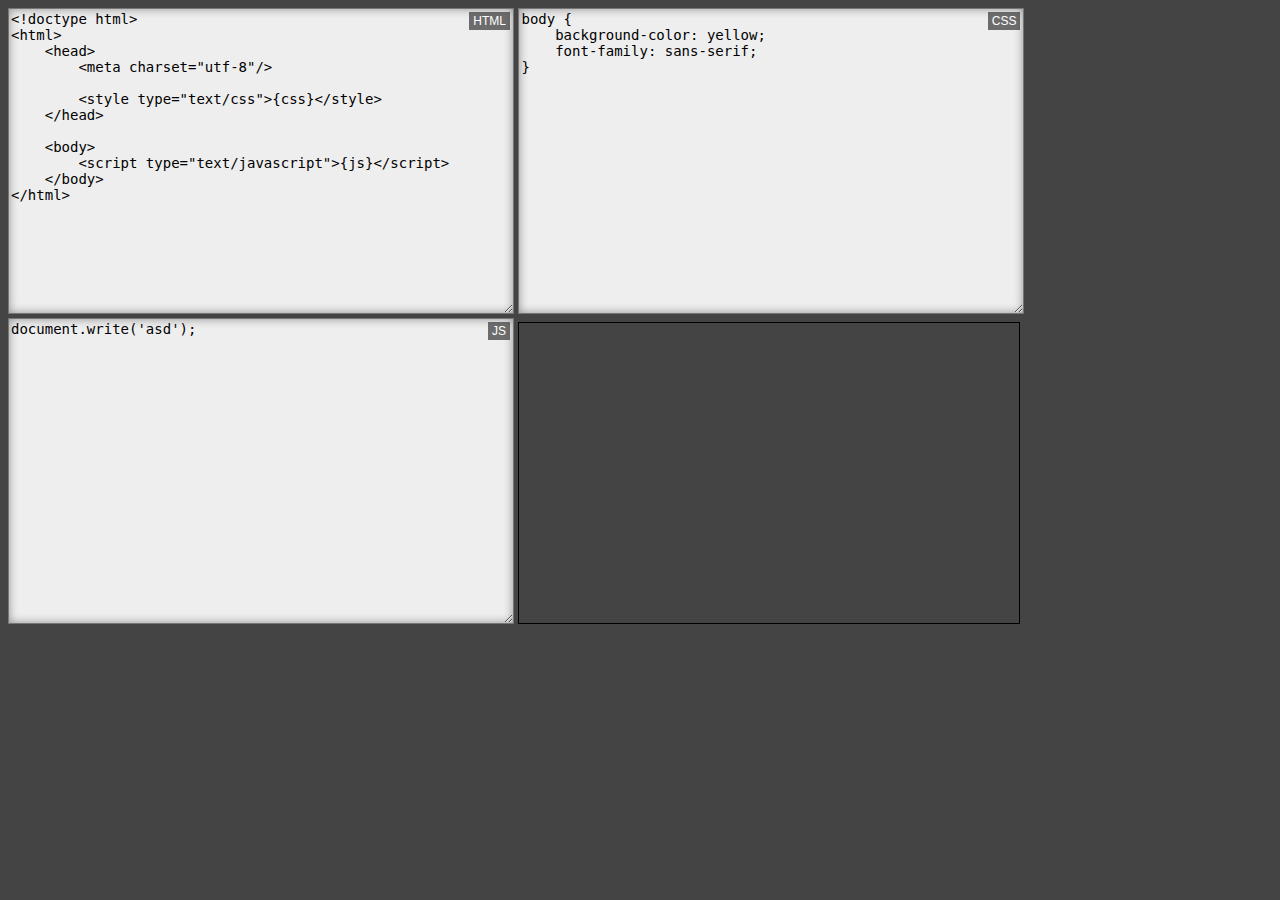
==== iframe.html @ 0b5f705e "iframe editing test" ====
<!doctype html>
<html>
    <head>
        <meta charset="utf-8"/>

        <link rel="stylesheet" type="text/css" href="index.css"/>
    </head>

    <body>



        <div>
        <div>HTML</div>
        <textarea id="h">
<!doctype html>
<html>
    <head>
        <meta charset="utf-8"/>

        <style type="text/css">{css}</style>
    </head>

    <body>
        <script type="text/javascript">{js}</script>
    </body>
</html></textarea>
</div>



        <div>
        <div>CSS</div>
        <textarea id="c" onkeydown="insertTab(this, event);">
body {
    background-color: yellow;
    font-family: sans-serif;
}</textarea>
</div>
        


        <div>
        <div>JS</div>
        <textarea id="j">
document.write('asd');</textarea>
</div>



        <iframe width="500" height="300" srcdoc=""></iframe>



        <script type="text/javascript" src="iframe.js"></script>
    </body>
</html>
---- index.css ----
body {
    font-family:      sans-serif;
	background-color: #444;
    color:            #FFF;
}

textarea {
	width:			  500px;
	height: 		  300px;
	font-family: 	  monospace;
	font-size:        14px;
    background:       #EEE;
    box-shadow:       rgba(0, 0, 0, 0.4) 0 0 10px 0 inset;
}

textarea:focus {
    background:       #FFF;
    box-shadow:       none;
}

iframe {
    position:         relative;
    border:           1px solid #000;
}

.recording {
    background-color:   red;
    color:              #FFF;
}

.playing {
    background-color:   green;
    color:              #FFF;
}

div {
    position:           relative;
    display:            inline-block;
}

div > div {
    position:           absolute;
    right:              4px;
    top:                4px;
    z-index:            1000;
    color:              #FFF;
    background-color:   rgba(64, 64, 64, 0.75);
    padding:            2px 4px;
    font-size:          12px;
}
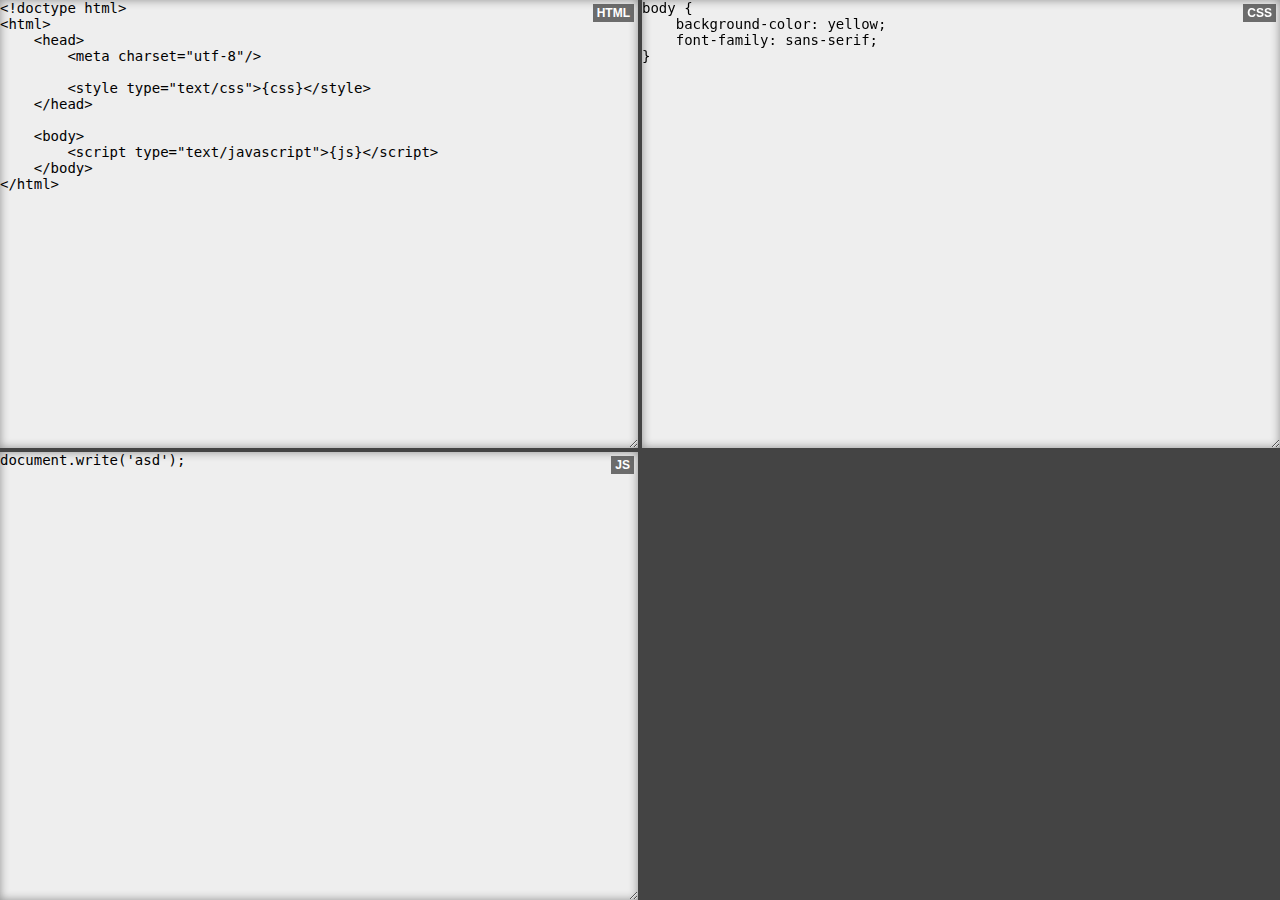
==== commit b84b37a9: "iframe starting to resemble jsfiddle" ====
--- a/iframe.html
+++ b/iframe.html
@@ -4,6 +4,8 @@
         <meta charset="utf-8"/>
 
         <link rel="stylesheet" type="text/css" href="index.css"/>
+
+        <style type="text/css"></style>
     </head>
 
     <body>
@@ -12,7 +14,7 @@
 
         <div>
         <div>HTML</div>
-        <textarea id="h">
+        <textarea id="h" onkeydown="insertTab(this, event);">
 <!doctype html>
 <html>
     <head>
@@ -42,13 +44,13 @@
 
         <div>
         <div>JS</div>
-        <textarea id="j">
+        <textarea id="j" onkeydown="insertTab(this, event);">
 document.write('asd');</textarea>
 </div>
 
 
 
-        <iframe width="500" height="300" srcdoc=""></iframe>
+        <iframe srcdoc=""></iframe>
 
 
 
--- a/index.css
+++ b/index.css
@@ -2,15 +2,20 @@
     font-family:      sans-serif;
 	background-color: #444;
     color:            #FFF;
+    overflow:         hidden;
+    margin:           0;
+    padding:          0;
 }
 
 textarea {
-	width:			  500px;
-	height: 		  300px;
+	/*width:			  500px;
+	height: 		  300px;*/
 	font-family: 	  monospace;
 	font-size:        14px;
     background:       #EEE;
     box-shadow:       rgba(0, 0, 0, 0.4) 0 0 10px 0 inset;
+    border:           0;
+    padding:          0;
 }
 
 textarea:focus {
@@ -19,8 +24,8 @@
 }
 
 iframe {
-    position:         relative;
-    border:           1px solid #000;
+    position:         fixed;
+    border:           0;
 }
 
 .recording {
@@ -33,8 +38,8 @@
     color:              #FFF;
 }
 
-div {
-    position:           relative;
+body > div {
+    position:           fixed;
     display:            inline-block;
 }
 
@@ -47,4 +52,10 @@
     background-color:   rgba(64, 64, 64, 0.75);
     padding:            2px 4px;
     font-size:          12px;
+    font-weight:        bold;
 }
+
+body > div:nth-child(1) { left:  0; top:    0; }
+body > div:nth-child(2) { right: 0; top:    0; }
+body > div:nth-child(3) { left:  0; bottom: -4px; }
+iframe                  { right: 0; bottom: 0; }
